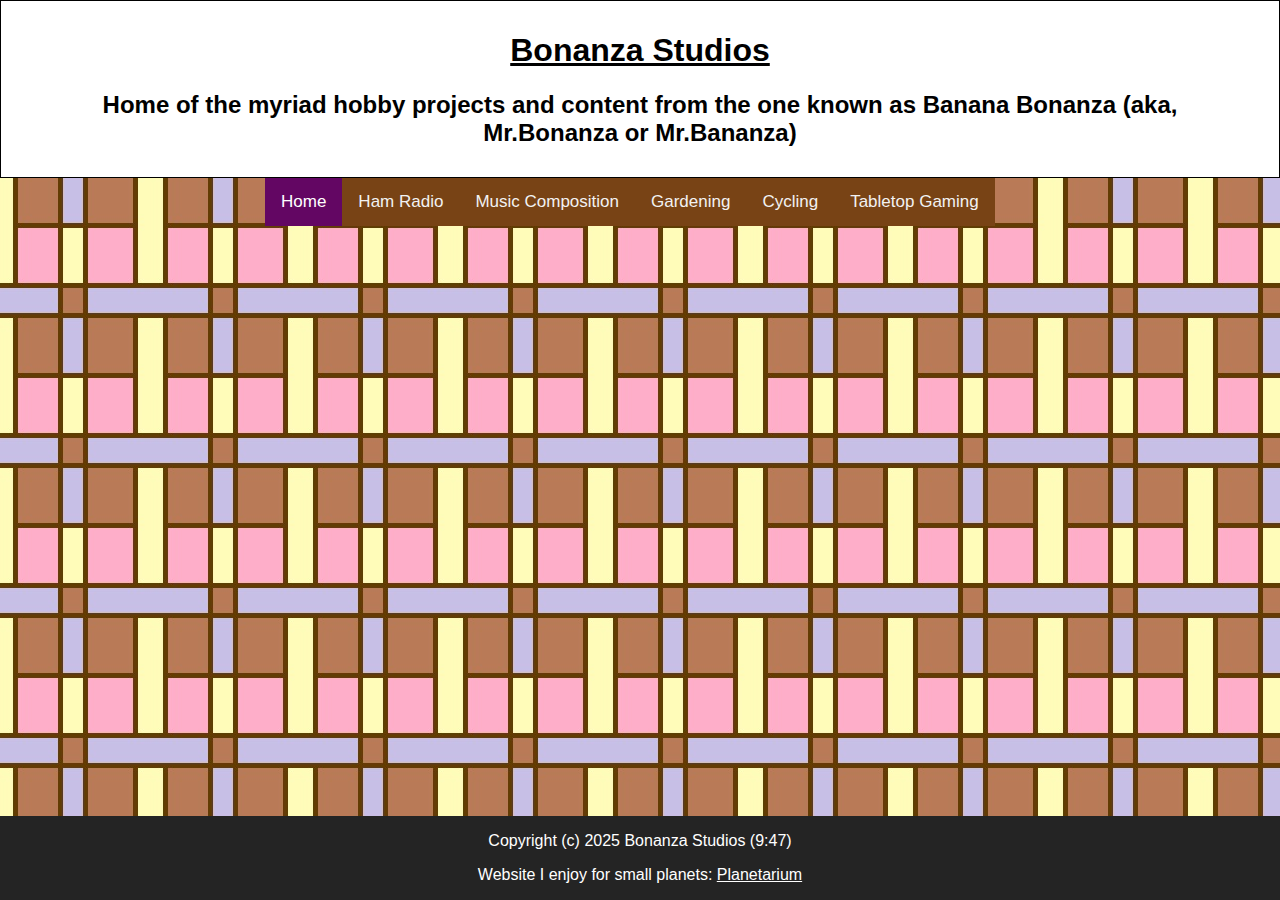
==== index.html @ 82fffca3 "Fix color" ====
<html>
  <head>
    <title>Bonanza Studios</title>
	<!-- <meta charset="UTF-8"> --> 
	<!-- <meta name="viewport" content="width=device-width, initial-scale=1.0"> -->
	<link rel="stylesheet" href="bonanzaStylesheet.css">
  </head>
  <body>
	<!-- Begin main HTML file -->
    <div class="topHeader" >
		<h1><u>Bonanza Studios</u></h1>
		<h2>Home of the myriad hobby projects and content from the one known as Banana Bonanza (aka, Mr.Bonanza or Mr.Bananza) </h2>
	</div>
	<div class="topnav">
		<a class="active" href="index.html">Home</a>
		<a href="Ham/HamHub.html">Ham Radio</a>
		<a href="Music/MusicHub.html">Music Composition</a>
		<a href="Gardening/GardeningHub.html">Gardening</a>
		<a href="Cycling/CyclingHub.html">Cycling</a>
		<a href="Tabletop/TabletopHub.html">Tabletop Gaming</a>
	</div>
	<!-- Line Breaks for spacing -->
	
	<!-- Footer -->
	
	<div style="background-color:#242424; color:#ffffff; text-align:center; position:fixed; bottom:0; width:100%;">
		<p>Copyright (c) 2025 Bonanza Studios (9:47)</p>
		<p> Website I enjoy for small planets: <a class="noStyle" target="_blank" href="https://managore.itch.io/planetarium"><u>Planetarium</u></a></p>
	</div>
	
	<!-- End Footer -->
	

  </body>
</html>
---- bonanzaStylesheet.css ----
/* Main format for body of the page. */
body	{
	font-family: Arial, Helvetica, sans-serif;
	background-image: url('GeometryBackground.jpg');
	margin: 0;
	padding: 0;
}

/* Footer style */
.footer {
	background-color: #242424;
	color: #fff;
	text-align: center;
	position: fixed;
	bottom: 0;
	width: 100%;
}



/* New HTML types for labels */

.article {
	margin-bottom: 20px;
	padding: 10px 20px;
	border: 1px solid rgb(145, 145, 145);
	margin-right: 10px;
	margin-left: 10px;
	background-color: #fff;
}
.article p {
	text-align: justify;
}
.post-meta {
	font-size: 12px;
	color: #222;
}
.noStyle {
	color: inherit;
	text-decoration:none;
}
.postList li{
	margin-bottom: 5px;
}


/* div classes for structure */
div.topHeader {
	padding-left:100px;
	padding-right:100px;
	padding-top:10px;
	padding-bottom:10px;
	background-color:white;
	text-align: center;
	border: 1px solid black;
}

/* table properties and styles 
table {
	border: 1px solid black;
	border-collapse: collapse;
	background-color: white;
}
th, td {
	border: 1px solid black;
	border-collapse: collapse;
	background-color: white;
	padding: 10px;
}

*/

/* Top Navigation Bar */
.topnav {
	overflow: hidden;
	margin: auto;
	width: 750px;
}
.topnav a {
	float: left;
	color: #f2f2f2;
	background-color: #784315;
	text-align: center;
	padding: 14px 16px;
	text-decoration: none;
	font-size: 17px;
}
.topnav a:hover {
	background-color: #ddd;
	color: black;
}
.topnav a.active {
	background-color: #630663;
	color: white;
}
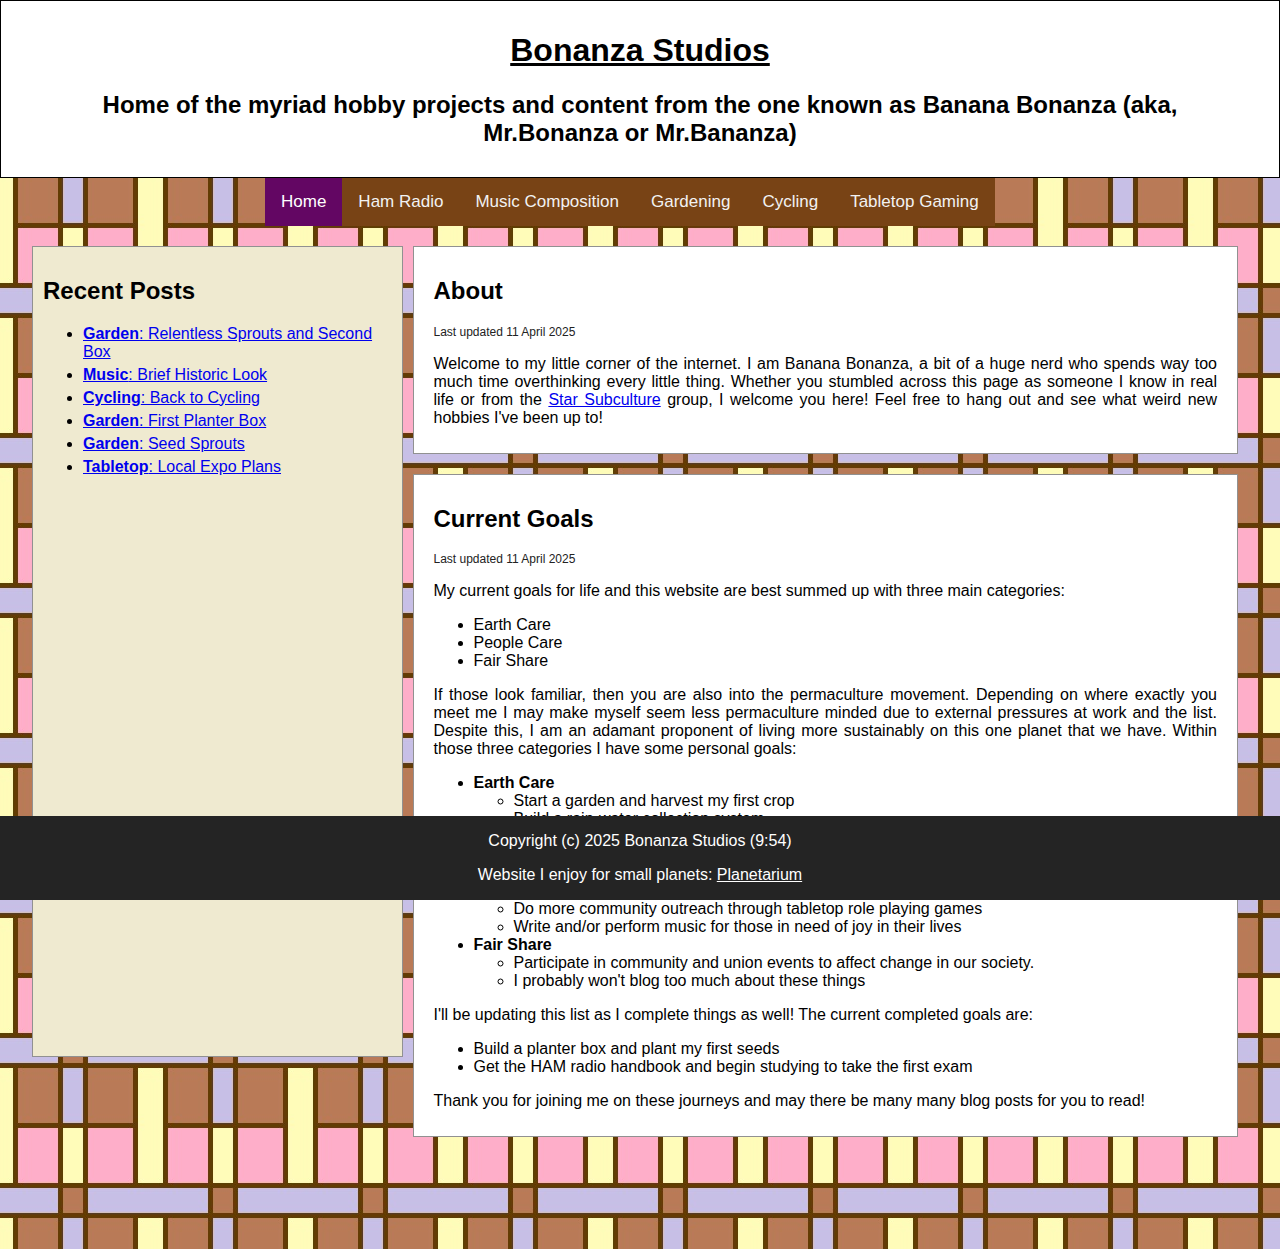
==== commit b45082f7: "Re-add Index Content" ====
--- a/index.html
+++ b/index.html
@@ -3,7 +3,7 @@
     <title>Bonanza Studios</title>
 	<!-- <meta charset="UTF-8"> --> 
 	<!-- <meta name="viewport" content="width=device-width, initial-scale=1.0"> -->
-	<link rel="stylesheet" href="bonanzaStylesheet.css">
+	<link rel="stylesheet" href="bonanzaStylesheet.css" />
   </head>
   <body>
 	<!-- Begin main HTML file -->
@@ -23,13 +23,128 @@
 	
 	<!-- Footer -->
 	
+	<!-- Raw style footer 
 	<div style="background-color:#242424; color:#ffffff; text-align:center; position:fixed; bottom:0; width:100%;">
 		<p>Copyright (c) 2025 Bonanza Studios (9:47)</p>
+		<p> Website I enjoy for small planets: <a class="noStyle" target="_blank" href="https://managore.itch.io/planetarium"><u>Planetarium</u></a></p>
+	</div>
+	-->
+	
+	<div class="bs-footer">
+		<p>Copyright (c) 2025 Bonanza Studios (9:54)</p>
 		<p> Website I enjoy for small planets: <a class="noStyle" target="_blank" href="https://managore.itch.io/planetarium"><u>Planetarium</u></a></p>
 	</div>
 	
 	<!-- End Footer -->
 	
+	<!-- Main text of the home page -->
+	<!-- Home page has ABOUT and CURRENT GOALS. -->
+	<!-- Left hand side has most recent blog posts with links -->
+	
+	<!-- Flex Containter Top -->
+	
+	<div class="container">
+		
+		<!-- Begin side link section -->
+		<div class="aside">
+			<h2>Recent Posts</h2>
+			<ul class="postList">
+				<li>
+					<a href="Gardening/GardeningHub.html#post3">
+						<b>Garden</b>: Relentless Sprouts and Second Box
+					</a>
+				</li>
+				<li>
+					<a href="Music/MusicHub.html#post1">
+						<b>Music</b>: Brief Historic Look
+					</a>
+				</li>
+				<li>
+					<a href="Cycling/CyclingHub.html#post1">
+						<b>Cycling</b>: Back to Cycling
+					</a>
+				</li>
+				<li>
+					<a href="Gardening/GardeningHub.html#post2">
+						<b>Garden</b>: First Planter Box
+					</a>
+				</li>
+				<li>
+					<a href="Gardening/GardeningHub.html#post1">
+						<b>Garden</b>: Seed Sprouts
+					</a>
+				</li>
+				<li>
+					<a href="Tabletop/TabletopHub.html#post1">
+						<b>Tabletop</b>: Local Expo Plans
+					</a>
+				</li>
+			</ul>
+
+		</div>
+		<!-- End side links section -->
+		
+		<!-- Begin main content section -->
+		<div class="main">
+			<!-- about top -->
+			<div class="article">
+				<h2>About</h2>
+				<p class="post-meta"> Last updated 11 April 2025 </p>
+				<p> Welcome to my little corner of the internet. I am Banana Bonanza, a bit of a huge nerd who spends way too much time overthinking every little thing. Whether you stumbled across this page as someone I know in real life or from the <a href="https://starsubculture.com/" target="_blank">Star Subculture</a> group, I welcome you here! Feel free to hang out and see what weird new hobbies I've been up to! </p>
+			</div>
+			<!-- about bottom -->
+			<!-- goals top -->
+			<div class="article">
+				<h2>Current Goals</h2>
+				<p class="post-meta"> Last updated 11 April 2025</p>
+				<p> My current goals for life and this website are best summed up with three main categories: </p>
+				<ul>
+					<li> Earth Care </li>
+					<li> People Care </li>
+					<li> Fair Share </li>
+				</ul>
+				<p> If those look familiar, then you are also into the permaculture movement. Depending on where exactly you meet me I may make myself seem less permaculture minded due to external pressures at work and the list. Despite this, I am an adamant proponent of living more sustainably on this one planet that we have. Within those three categories I have some personal goals:</p>
+				<ul>
+					<li> <b>Earth Care</b> </li>
+					<ul>
+						<li> Start a garden and harvest my first crop </li>
+						<li> Build a rain-water collection system </li>
+						<li> Begin building a collection of vegan recipes I actually enjoy </li>
+						<li> Bike to the grocery store and back with a rear-cart full of groceries </li>
+					</ul>
+					<li> <b>People Care</b> </li>
+					<ul>
+						<li> Get HAM radio certified and join the Amateur Radio Emergency Service (ARES)</li>
+						<li> Do more community outreach through tabletop role playing games </li>
+						<li> Write and/or perform music for those in need of joy in their lives </li>
+					</ul>
+					<li> <b>Fair Share</b> </li>
+					<ul>
+						<li> Participate in community and union events to affect change in our society. </li>
+						<li> I probably won't blog too much about these things </li>
+					</ul>
+				</ul>
+				<p> I'll be updating this list as I complete things as well! The current completed goals are: </p>
+				<ul>
+					<li> Build a planter box and plant my first seeds </li>
+					<li> Get the HAM radio handbook and begin studying to take the first exam</li>
+				</ul>
+				<p> Thank you for joining me on these journeys and may there be many many blog posts for you to read! </p>
+			</div>
+			<!-- goals bottom -->
+		
+		</div>
+		
+		<!-- End Main Content Section -->
+		
+	</div>
+	
+	<!-- Flex Containter Bottom -->
+	
+	<br/>
+	<br/>
+	<br/>
+	<br/>
 
   </body>
 </html>
--- a/bonanzaStylesheet.css
+++ b/bonanzaStylesheet.css
@@ -7,7 +7,7 @@
 }
 
 /* Footer style */
-.footer {
+.bs-footer {
 	background-color: #242424;
 	color: #fff;
 	text-align: center;
@@ -15,6 +15,106 @@
 	bottom: 0;
 	width: 100%;
 }
+
+/* FEATURE QUERIES FOR FLEX */
+
+/* default flex: NEW, Spec - Firefox, Chrome, Opera */
+@supports (display: flex) {
+	.container {
+		display: flex;
+		flex-wrap: nowrap;
+		flex-direction: row;
+		/* Additional stylings */
+		justify-content: space-between;
+		max-width: 95%;
+		margin: 0 auto;
+		padding: 20px;
+	}
+}
+@supports (flex-grow: 3) {
+	.main {
+		/* flex settings */
+		flex-grow: 3;
+		flex-shrink: 0;
+		flex-basis: 100px;
+		/* Other options */
+		order: 2;
+	}
+}
+@supports (flex-grow: 1) {
+	.aside {
+		/* flex settings */
+		flex-grow: 1;
+		flex-shrink: 0;
+		flex-basis: 100px;
+		/* Other options */
+		background-color: #EFEAD0;
+		padding: 10px;
+		border: 1px solid rgb(145, 145, 145);
+		order: 1;
+		margin-bottom: 100px;
+	}
+}
+/* default ms-flexbox: TWEENER - IE 10  
+@supports (display: -ms-flexbox) {
+	.container {
+		display: -ms-flexbox;
+		-ms-flex-wrap: nowrap;
+		-ms-flex-direction: row;
+		justify-content: space-between;
+		max-width: 95%;
+		margin: 0 auto;
+		padding: 20px;
+	}
+	.main {
+		-ms-flex-grow: 3;
+		-ms-flex-shrink: 0;
+		-ms-flex-basis: 100px;
+		order: 2;
+	}
+	.aside {
+		-ms-flex-grow: 3;
+		-ms-flex-shrink: 0;
+		-ms-flex-basis: 100px;
+		background-color: #EFEAD0;
+		padding: 10px;
+		border: 1px solid rgb(145, 145, 145);
+		order: 1;
+		margin-bottom: 100px;
+	}
+}
+*/
+
+/* Non-flex compatible (aka webkit-flex): Safari 6.1+, iOS 7.1+, BB10 
+@supports not (display: flex) {
+	.container {
+		display: -webkit-flex;
+		-webkit-flex-wrap: nowrap;
+		-webkit-flex-direction: row;
+		justify-content: space-between;
+		max-width: 95%;
+		margin: 0 auto;
+		padding: 20px;
+	}
+	.main {
+		-webkit-flex-grow: 3;
+		-webkit-flex-shrink: 0;
+		-webkit-flex-basis: 100px;
+		order: 2;
+	}
+	.aside {
+		-webkit-flex-grow: 1;
+		-webkit-flex-shrink: 0;
+		-webkit-flex-basis: 100px;
+		background-color: #EFEAD0;
+		padding: 10px;
+		border: 1px solid rgb(145, 145, 145);
+		order: 1;
+		margin-bottom: 100px;
+	}
+}
+*/
+/* END FLEX FEATURE QUERIES */
 
 
 
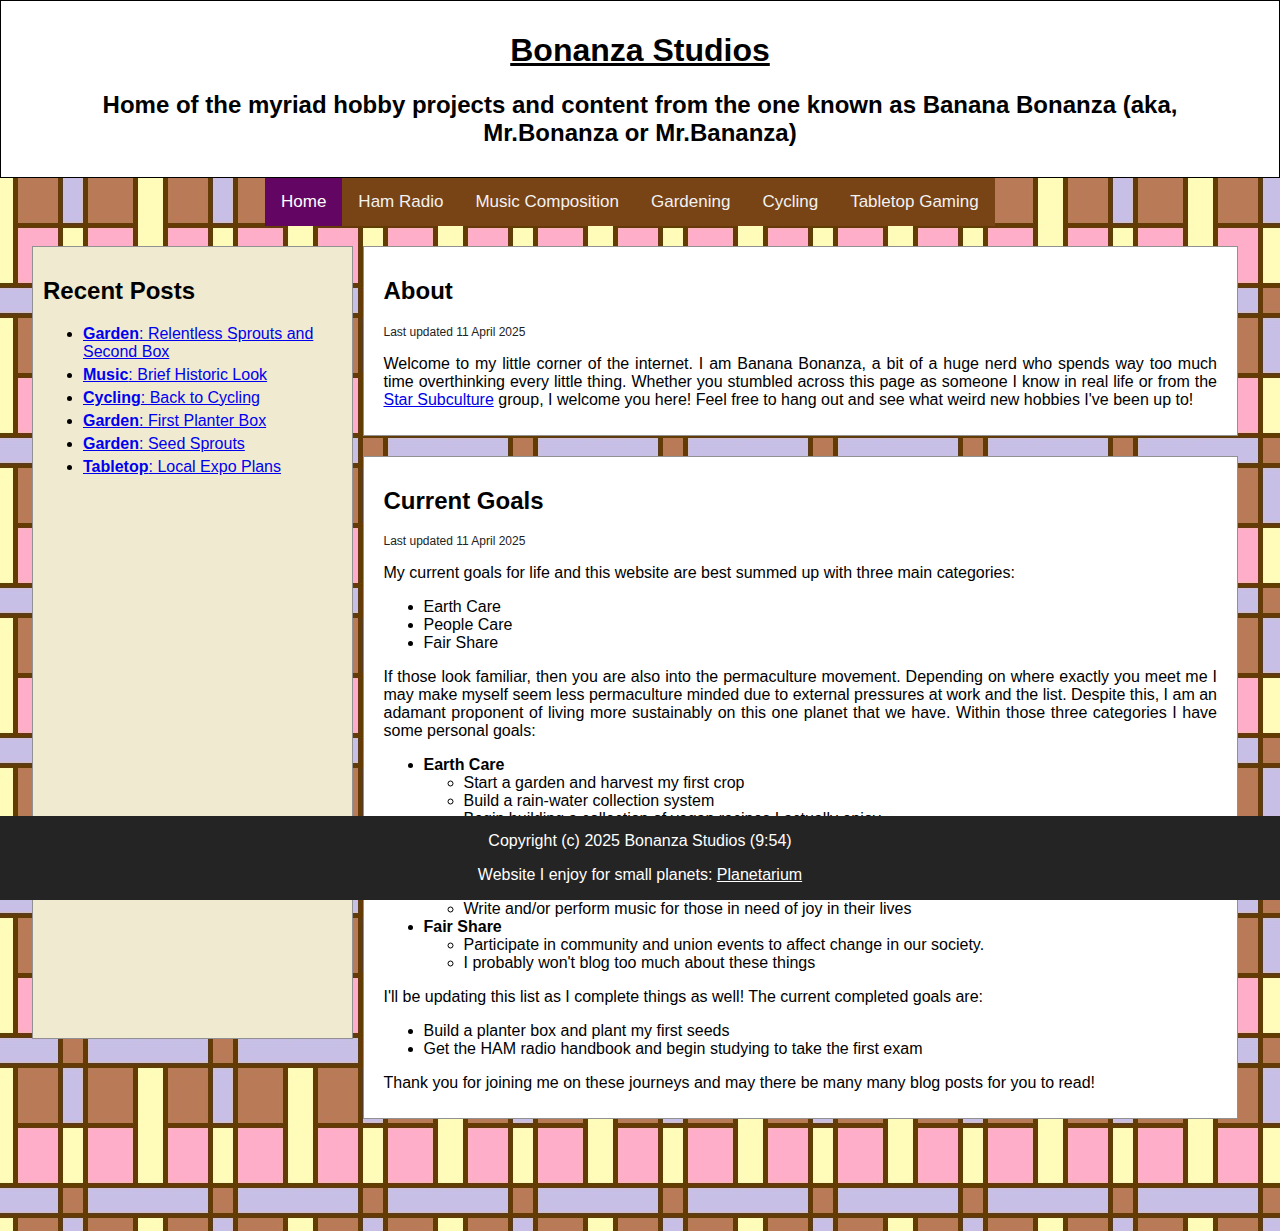
==== commit e3e93c21: "Stylesheet updates for Flex" ====
--- a/index.html
+++ b/index.html
@@ -43,10 +43,10 @@
 	
 	<!-- Flex Containter Top -->
 	
-	<div class="container">
+	<div class="bs-container">
 		
 		<!-- Begin side link section -->
-		<div class="aside">
+		<div class="bs-aside">
 			<h2>Recent Posts</h2>
 			<ul class="postList">
 				<li>
@@ -85,7 +85,7 @@
 		<!-- End side links section -->
 		
 		<!-- Begin main content section -->
-		<div class="main">
+		<div class="bs-main">
 			<!-- about top -->
 			<div class="article">
 				<h2>About</h2>
--- a/bonanzaStylesheet.css
+++ b/bonanzaStylesheet.css
@@ -16,106 +16,63 @@
 	width: 100%;
 }
 
-/* FEATURE QUERIES FOR FLEX */
+/* Flex containers and elements */
 
-/* default flex: NEW, Spec - Firefox, Chrome, Opera */
-@supports (display: flex) {
-	.container {
-		display: flex;
-		flex-wrap: nowrap;
-		flex-direction: row;
-		/* Additional stylings */
-		justify-content: space-between;
-		max-width: 95%;
-		margin: 0 auto;
-		padding: 20px;
-	}
+.bs-container {
+	/* TWEENER - IE 10 */
+	display: -ms-flexbox;
+	-ms-flex-wrap: nowrap;
+	-ms-flex-direction: row;
+	/* Safari 6.1+, iOS 7.1+, BB10 */
+	display: -webkit-flex;
+	-webkit-flex-wrap: nowrap;
+	-webkit-flex-direction: row;
+	/* NEW, Spec - Firefox, Chrome, Opera */
+	display: flex;
+	flex-wrap: nowrap;
+	flex-direction: row;
+	/* Additional stylings */
+	justify-content: space-between;
+	max-width: 95%;
+	margin: 0 auto;
+	padding: 20px;
 }
-@supports (flex-grow: 3) {
-	.main {
-		/* flex settings */
-		flex-grow: 3;
-		flex-shrink: 0;
-		flex-basis: 100px;
-		/* Other options */
-		order: 2;
-	}
+.bs-main {
+	/* TWEENER - IE 10 */
+	-ms-flex-grow: 3;
+	-ms-flex-shrink: 0;
+	-ms-flex-basis: 300px;
+	/* Safari 6.1+, iOS 7.1+, BB10 */
+	-webkit-flex-grow: 3;
+	-webkit-flex-shrink: 0;
+	-webkit-flex-basis: 300px;
+	/* NEW, Spec - Firefox, Chrome, Opera */
+	flex-grow: 3;
+	flex-shrink: 0;
+	flex-basis: 300px;
+	/* Other options */
+	order: 2;
 }
-@supports (flex-grow: 1) {
-	.aside {
-		/* flex settings */
-		flex-grow: 1;
-		flex-shrink: 0;
-		flex-basis: 100px;
-		/* Other options */
-		background-color: #EFEAD0;
-		padding: 10px;
-		border: 1px solid rgb(145, 145, 145);
-		order: 1;
-		margin-bottom: 100px;
-	}
+.bs-aside {
+	/* TWEENER - IE 10 */
+	-ms-flex-grow: 1;
+	-ms-flex-shrink: 0;
+	-ms-flex-basis: 100px;
+	/* Safari 6.1+, iOS 7.1+, BB10 */
+	-webkit-flex-grow: 1;
+	-webkit-flex-shrink: 0;
+	-webkit-flex-basis: 100px;
+	/* NEW, Spec - Firefox, Chrome, Opera */
+	flex-grow: 1;
+	flex-shrink: 0;
+	flex-basis: 100px;
+	/* Other options */
+	background-color: #EFEAD0;
+	padding: 10px;
+	border: 1px solid rgb(145, 145, 145);
+	order: 1;
+	margin-bottom: 100px;
 }
-/* default ms-flexbox: TWEENER - IE 10  
-@supports (display: -ms-flexbox) {
-	.container {
-		display: -ms-flexbox;
-		-ms-flex-wrap: nowrap;
-		-ms-flex-direction: row;
-		justify-content: space-between;
-		max-width: 95%;
-		margin: 0 auto;
-		padding: 20px;
-	}
-	.main {
-		-ms-flex-grow: 3;
-		-ms-flex-shrink: 0;
-		-ms-flex-basis: 100px;
-		order: 2;
-	}
-	.aside {
-		-ms-flex-grow: 3;
-		-ms-flex-shrink: 0;
-		-ms-flex-basis: 100px;
-		background-color: #EFEAD0;
-		padding: 10px;
-		border: 1px solid rgb(145, 145, 145);
-		order: 1;
-		margin-bottom: 100px;
-	}
-}
-*/
-
-/* Non-flex compatible (aka webkit-flex): Safari 6.1+, iOS 7.1+, BB10 
-@supports not (display: flex) {
-	.container {
-		display: -webkit-flex;
-		-webkit-flex-wrap: nowrap;
-		-webkit-flex-direction: row;
-		justify-content: space-between;
-		max-width: 95%;
-		margin: 0 auto;
-		padding: 20px;
-	}
-	.main {
-		-webkit-flex-grow: 3;
-		-webkit-flex-shrink: 0;
-		-webkit-flex-basis: 100px;
-		order: 2;
-	}
-	.aside {
-		-webkit-flex-grow: 1;
-		-webkit-flex-shrink: 0;
-		-webkit-flex-basis: 100px;
-		background-color: #EFEAD0;
-		padding: 10px;
-		border: 1px solid rgb(145, 145, 145);
-		order: 1;
-		margin-bottom: 100px;
-	}
-}
-*/
-/* END FLEX FEATURE QUERIES */
-
 
 
 /* New HTML types for labels */
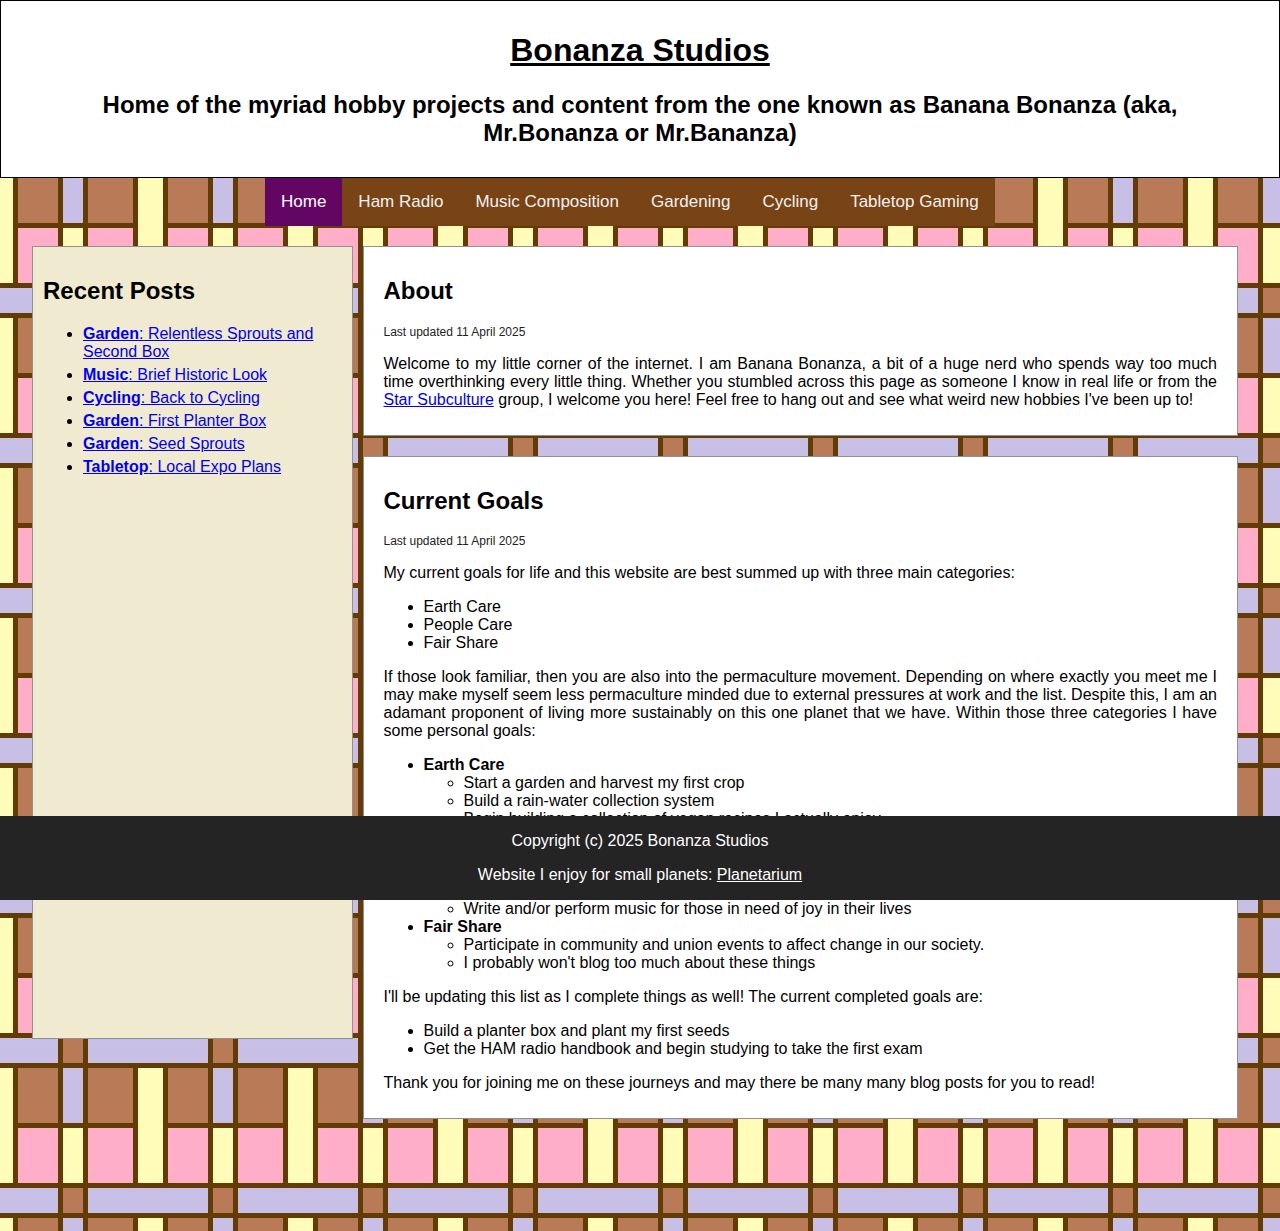
==== commit 7984a655: "Label and Footer Shift" ====
--- a/index.html
+++ b/index.html
@@ -7,6 +7,8 @@
   </head>
   <body>
 	<!-- Begin main HTML file -->
+	
+	<!-- HEADER -->
     <div class="topHeader" >
 		<h1><u>Bonanza Studios</u></h1>
 		<h2>Home of the myriad hobby projects and content from the one known as Banana Bonanza (aka, Mr.Bonanza or Mr.Bananza) </h2>
@@ -19,23 +21,14 @@
 		<a href="Cycling/CyclingHub.html">Cycling</a>
 		<a href="Tabletop/TabletopHub.html">Tabletop Gaming</a>
 	</div>
-	<!-- Line Breaks for spacing -->
+	<!-- END HEADER -->
 	
-	<!-- Footer -->
-	
-	<!-- Raw style footer 
-	<div style="background-color:#242424; color:#ffffff; text-align:center; position:fixed; bottom:0; width:100%;">
-		<p>Copyright (c) 2025 Bonanza Studios (9:47)</p>
+	<!-- FOOTER -->
+	<div class="bs-footer">
+		<p>Copyright (c) 2025 Bonanza Studios</p>
 		<p> Website I enjoy for small planets: <a class="noStyle" target="_blank" href="https://managore.itch.io/planetarium"><u>Planetarium</u></a></p>
 	</div>
-	-->
-	
-	<div class="bs-footer">
-		<p>Copyright (c) 2025 Bonanza Studios (9:54)</p>
-		<p> Website I enjoy for small planets: <a class="noStyle" target="_blank" href="https://managore.itch.io/planetarium"><u>Planetarium</u></a></p>
-	</div>
-	
-	<!-- End Footer -->
+	<!-- END FOOTER -->
 	
 	<!-- Main text of the home page -->
 	<!-- Home page has ABOUT and CURRENT GOALS. -->
@@ -87,14 +80,14 @@
 		<!-- Begin main content section -->
 		<div class="bs-main">
 			<!-- about top -->
-			<div class="article">
+			<div class="bs-article">
 				<h2>About</h2>
 				<p class="post-meta"> Last updated 11 April 2025 </p>
 				<p> Welcome to my little corner of the internet. I am Banana Bonanza, a bit of a huge nerd who spends way too much time overthinking every little thing. Whether you stumbled across this page as someone I know in real life or from the <a href="https://starsubculture.com/" target="_blank">Star Subculture</a> group, I welcome you here! Feel free to hang out and see what weird new hobbies I've been up to! </p>
 			</div>
 			<!-- about bottom -->
 			<!-- goals top -->
-			<div class="article">
+			<div class="bs-article">
 				<h2>Current Goals</h2>
 				<p class="post-meta"> Last updated 11 April 2025</p>
 				<p> My current goals for life and this website are best summed up with three main categories: </p>
--- a/bonanzaStylesheet.css
+++ b/bonanzaStylesheet.css
@@ -77,7 +77,7 @@
 
 /* New HTML types for labels */
 
-.article {
+.bs-article {
 	margin-bottom: 20px;
 	padding: 10px 20px;
 	border: 1px solid rgb(145, 145, 145);
@@ -85,7 +85,7 @@
 	margin-left: 10px;
 	background-color: #fff;
 }
-.article p {
+.bs-article p {
 	text-align: justify;
 }
 .post-meta {
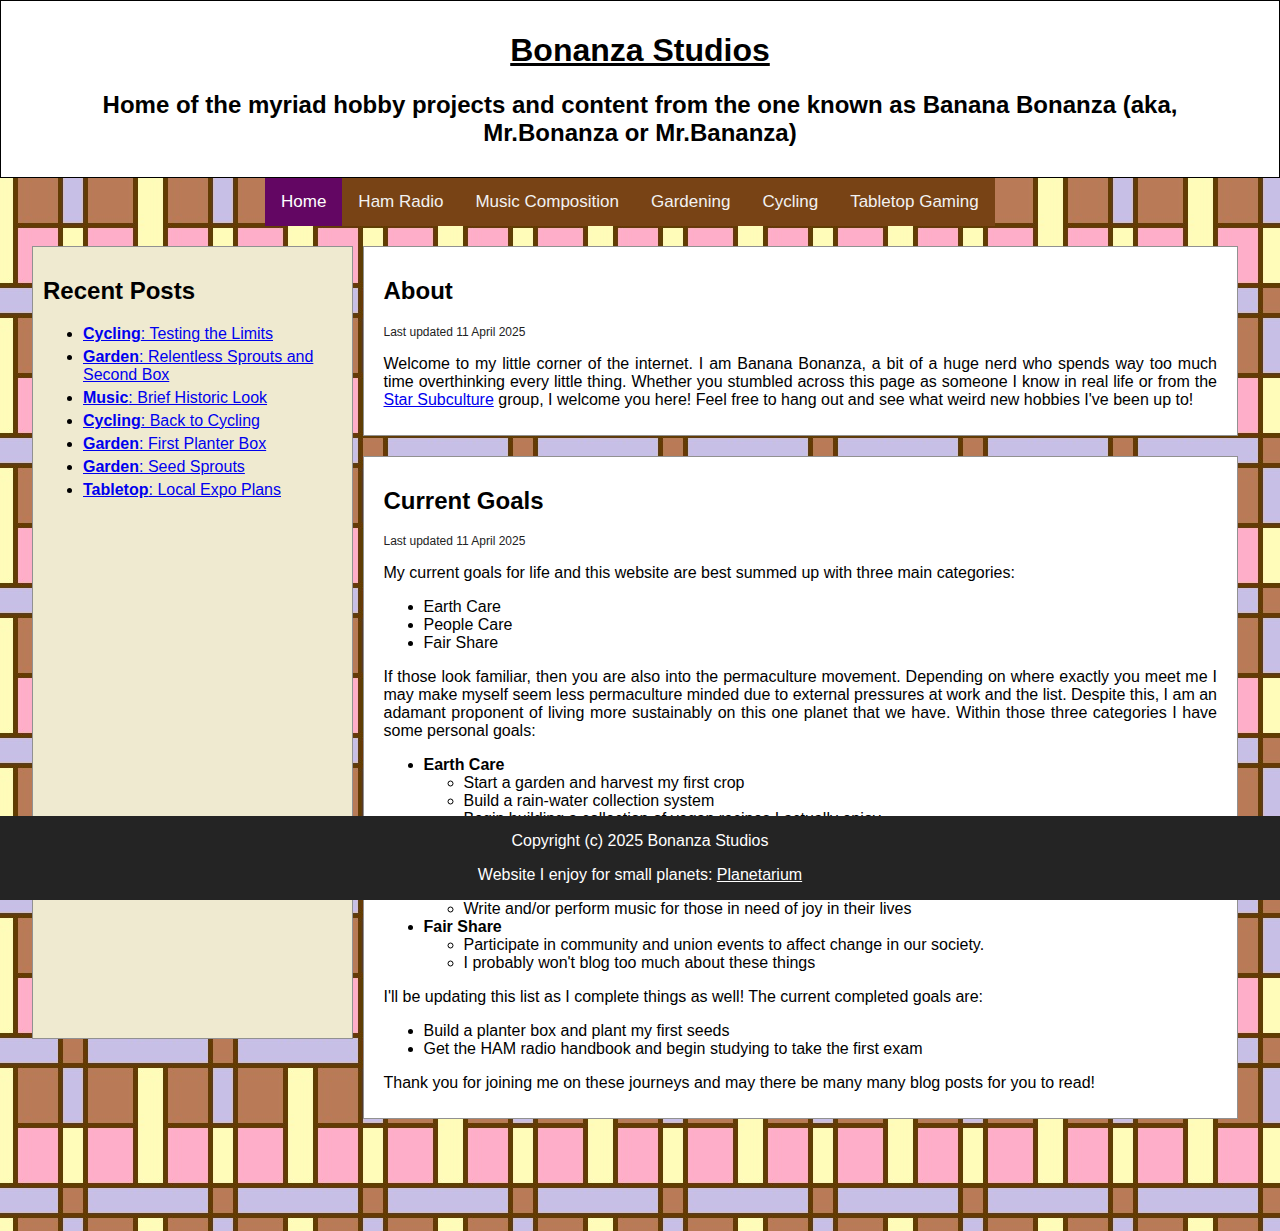
==== commit d69335eb: "Add Entry to Recent" ====
--- a/index.html
+++ b/index.html
@@ -42,6 +42,11 @@
 		<div class="bs-aside">
 			<h2>Recent Posts</h2>
 			<ul class="postList">
+				<li>
+					<a href="Cycling/CyclingHub.html#post2">
+						<b>Cycling</b>: Testing the Limits
+					</a>
+				</li>
 				<li>
 					<a href="Gardening/GardeningHub.html#post3">
 						<b>Garden</b>: Relentless Sprouts and Second Box
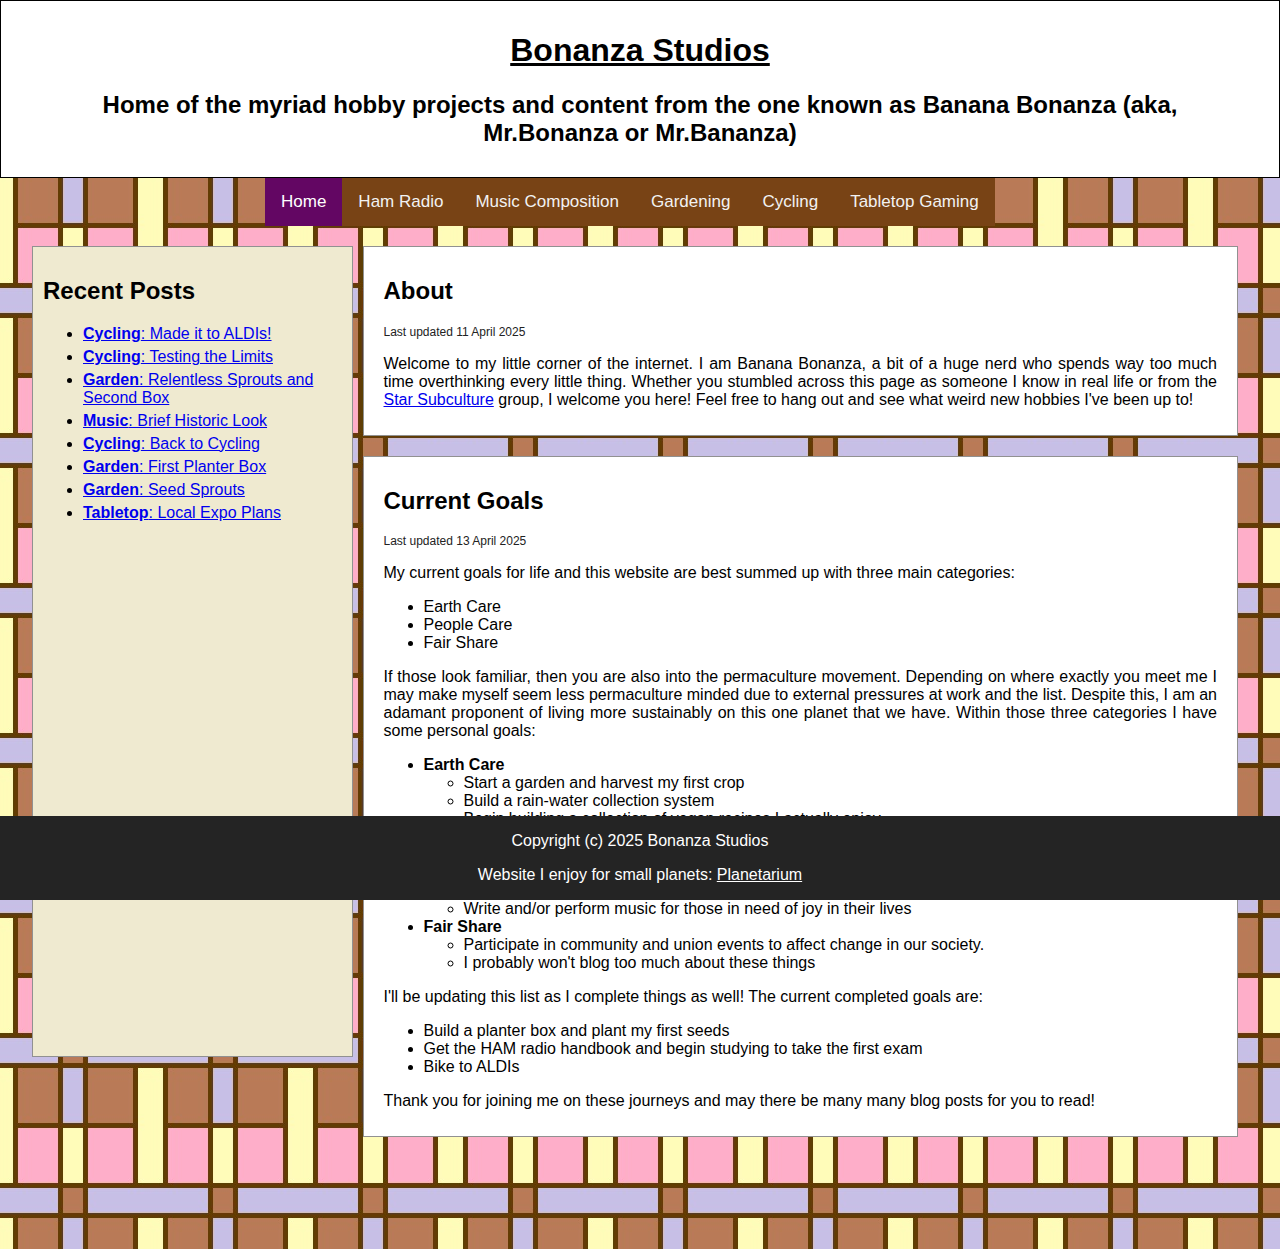
==== commit 3db31b91: "ALDIs bike rike" ====
--- a/index.html
+++ b/index.html
@@ -42,6 +42,11 @@
 		<div class="bs-aside">
 			<h2>Recent Posts</h2>
 			<ul class="postList">
+				<li>
+					<a href="Cycling/CyclingHub.html#post3">
+						<b>Cycling</b>: Made it to ALDIs!
+					</a>
+				</li>
 				<li>
 					<a href="Cycling/CyclingHub.html#post2">
 						<b>Cycling</b>: Testing the Limits
@@ -94,7 +99,7 @@
 			<!-- goals top -->
 			<div class="bs-article">
 				<h2>Current Goals</h2>
-				<p class="post-meta"> Last updated 11 April 2025</p>
+				<p class="post-meta"> Last updated 13 April 2025</p>
 				<p> My current goals for life and this website are best summed up with three main categories: </p>
 				<ul>
 					<li> Earth Care </li>
@@ -108,7 +113,7 @@
 						<li> Start a garden and harvest my first crop </li>
 						<li> Build a rain-water collection system </li>
 						<li> Begin building a collection of vegan recipes I actually enjoy </li>
-						<li> Bike to the grocery store and back with a rear-cart full of groceries </li>
+						<li> Buy and install a rear-cart (and/or front basket) for my bicycle. </li>
 					</ul>
 					<li> <b>People Care</b> </li>
 					<ul>
@@ -126,6 +131,7 @@
 				<ul>
 					<li> Build a planter box and plant my first seeds </li>
 					<li> Get the HAM radio handbook and begin studying to take the first exam</li>
+					<li> Bike to ALDIs</li>
 				</ul>
 				<p> Thank you for joining me on these journeys and may there be many many blog posts for you to read! </p>
 			</div>
